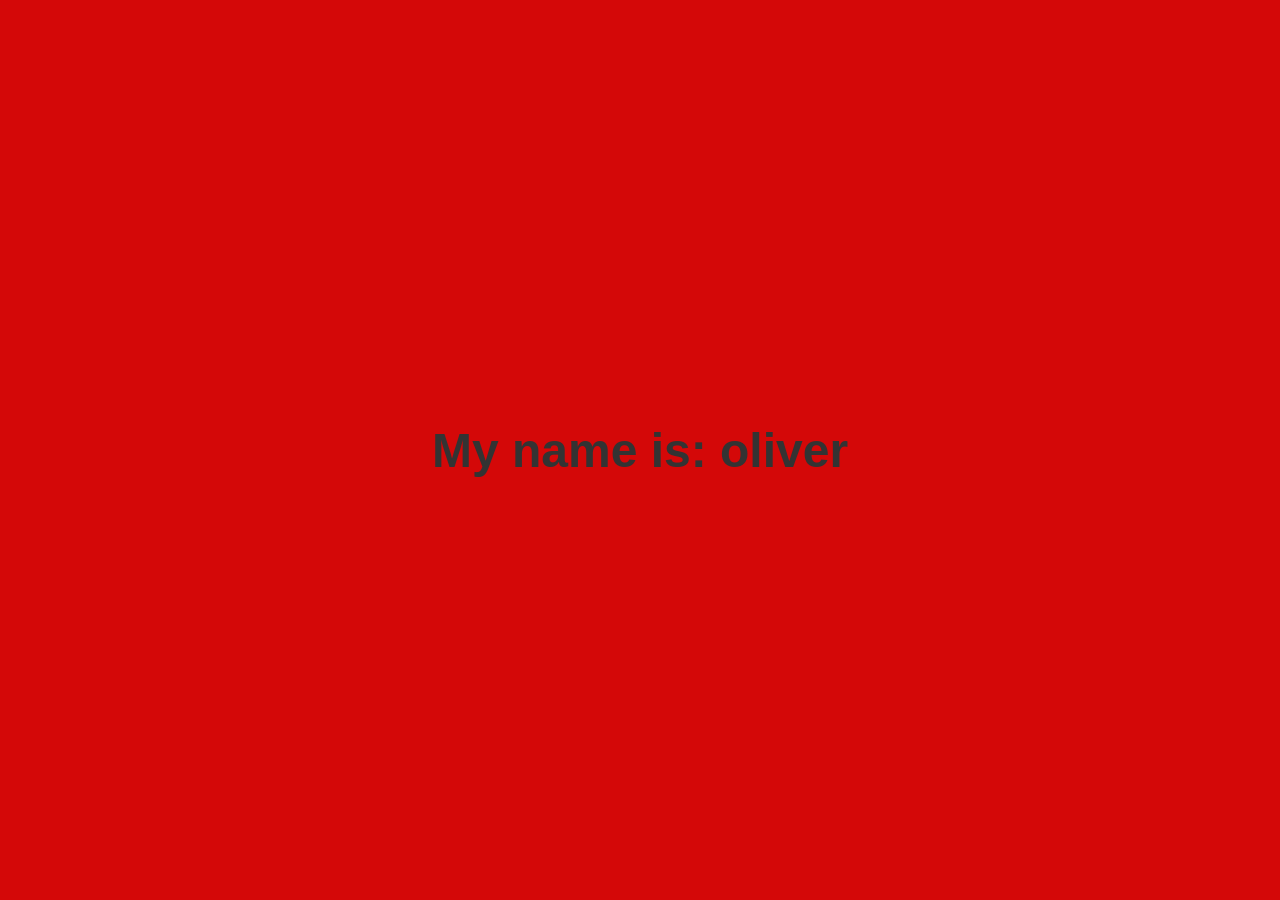
==== GitHub1.html @ f20ba676 "lab 4 fin" ====
<!DOCTYPE html>
<html lang="en">
<head>
    <link rel="stylesheet" href="styles.css">
    <meta charset="UTF-8">
    <meta name="viewport" content="width=device-width, initial-scale=1.0">
    <title>Centered Name</title>
    <style>
        body {
            display: flex;
            justify-content: center;
            align-items: center;
            height: 100vh;
            margin: 0;
            font-family: Arial, sans-serif;
            background-color: #d40808;
        }
        h1 {
            font-size: 3rem;
            color: #333;
        }
    </style>
</head>
<body>
    <script src="script.js"></script>
    <h1>My name is: oliver </h1>
</body>
</html>
---- styles.css ----
h1{
    color: orange;
}
.name{
    color: green;
}
.description{
    color: pink;
}
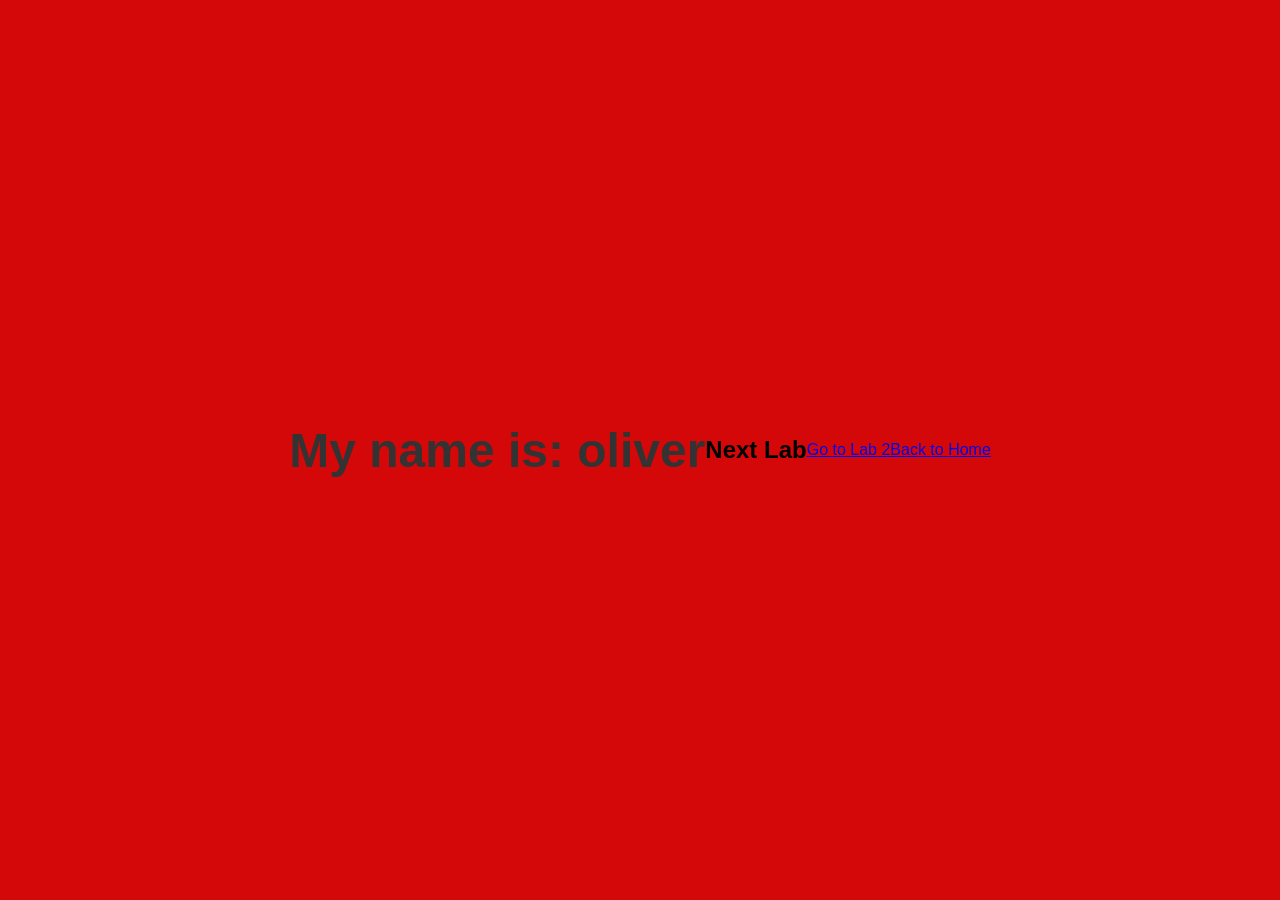
==== commit 6c06ffda: "added nav bar, added dark mode, fixed website layout, added work to website porfolio from word doc, " ====
--- a/GitHub1.html
+++ b/GitHub1.html
@@ -24,5 +24,15 @@
 <body>
     <script src="script.js"></script>
     <h1>My name is: oliver </h1>
+
+    <h2>Next Lab</h2>
+
+<p>
+    <a href="GitHub2.html">Go to Lab 2</a>
+</p>
+
+<p>
+    <a href="index.htm">Back to Home</a>
+</p>
 </body>
 </html>
--- a/styles.css
+++ b/styles.css
@@ -1,9 +1,44 @@
 h1{
     color: orange;
 }
+
 .name{
     color: green;
 }
+
 .description{
     color: pink;
-}+}
+
+
+
+.topnav {
+    background-color: #333;
+    overflow: hidden;
+}
+
+.topnav a {
+    float: left;
+    color: #f2f2f2;
+    text-align: center;
+    padding: 14px 16px;
+    text-decoration: none;
+    font-size: 17px;
+}
+
+.topnav a:hover {
+    background-color: #ddd;
+    color: black;
+}
+
+.topnav a.active {
+    background-color: #04AA6D;
+    color: white;
+}
+
+
+.dark-mode {
+    background-color: black;
+    color: white;
+}
+
